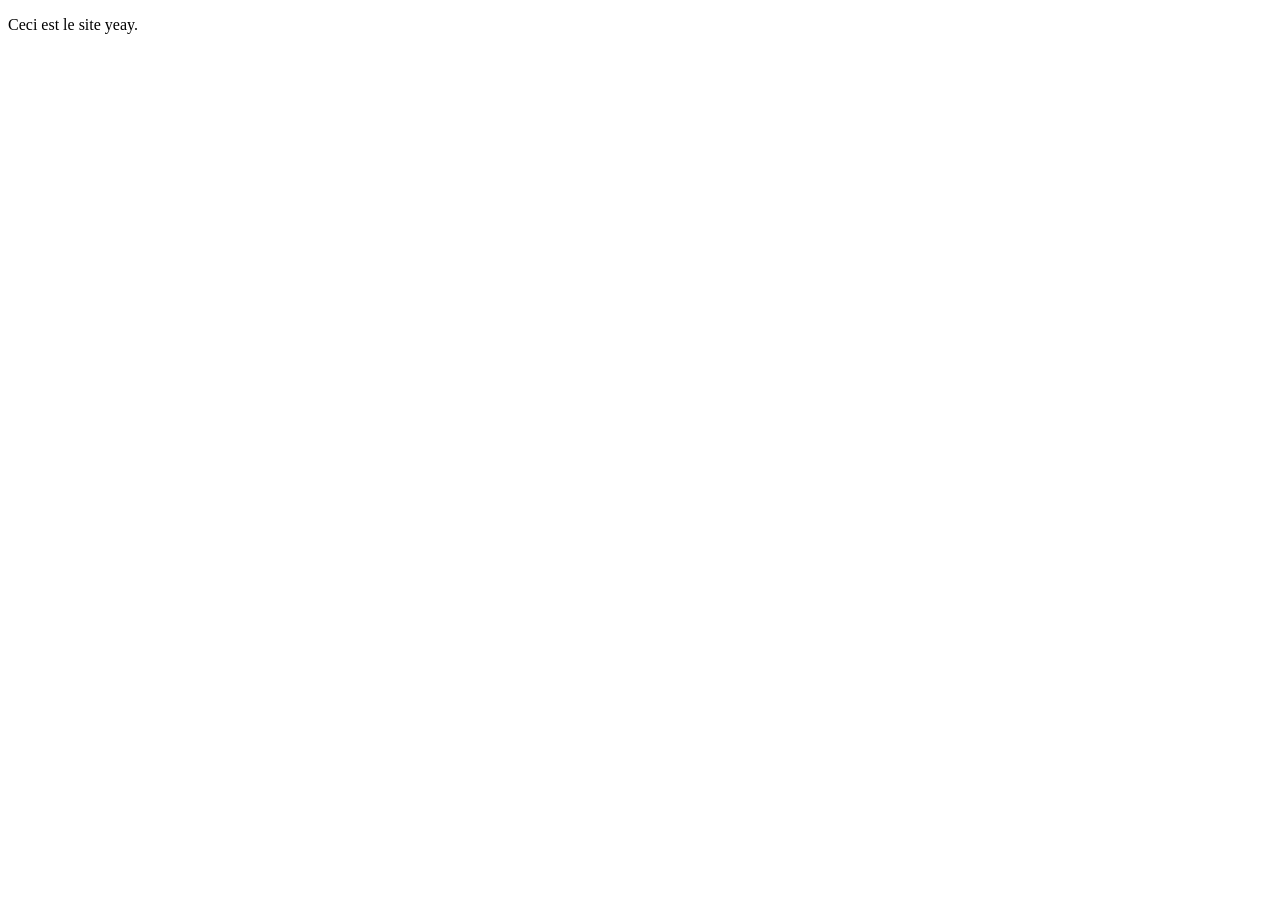
==== index.html @ 03119c8a "Début du porjet" ====
<!DOCTYPE html>
<html lang="fr">
<head>
    <meta charset="UTF-8">
    <meta name="viewport" content="width=device-width, initial-scale=1.0">
    <title>Projet World</title>
</head>
<body>
    <p>Ceci est le site yeay.</p>
</body>
</html>
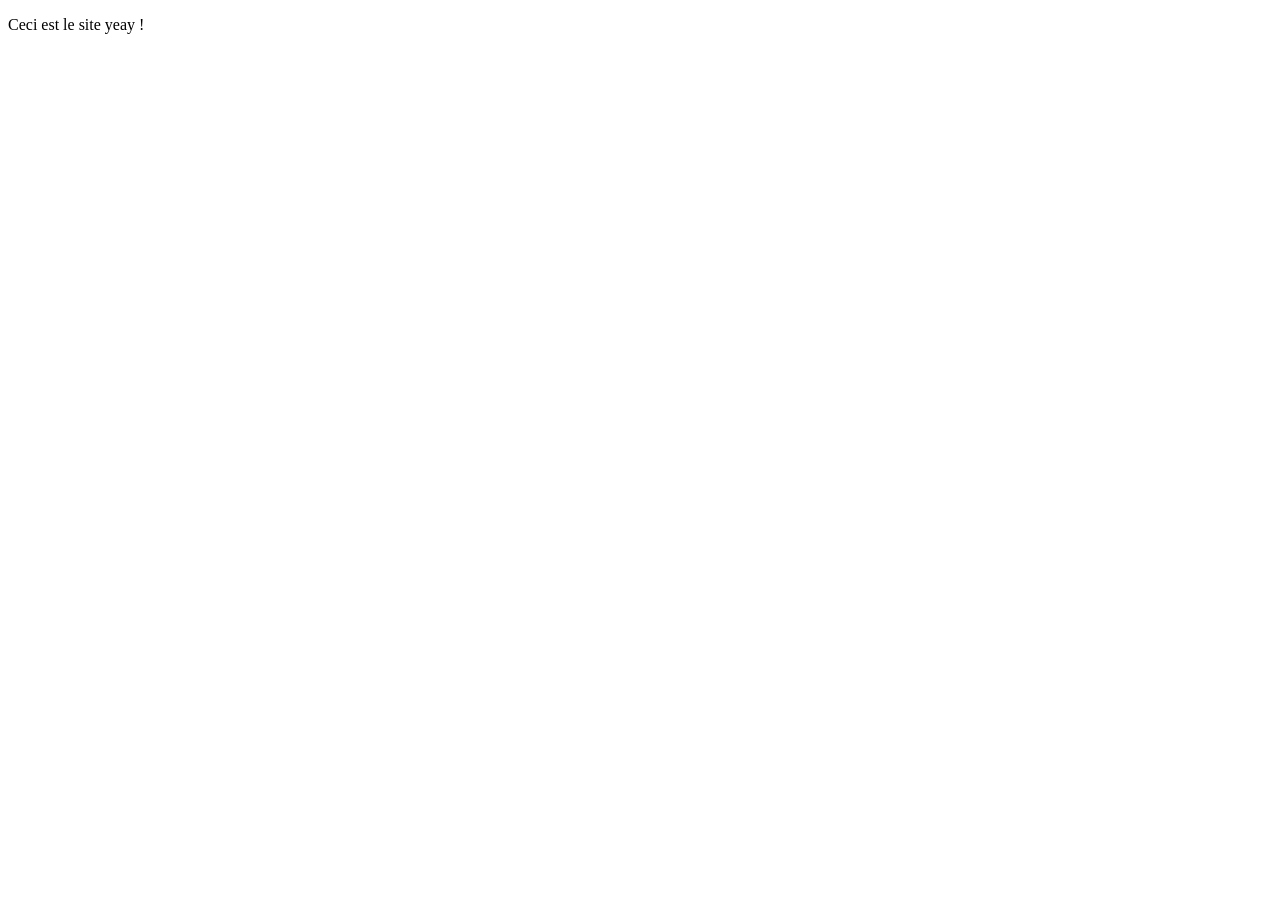
==== commit c84a86b5: "test" ====
--- a/index.html
+++ b/index.html
@@ -6,6 +6,6 @@
     <title>Projet World</title>
 </head>
 <body>
-    <p>Ceci est le site yeay.</p>
+    <p>Ceci est le site yeay !</p>
 </body>
 </html>
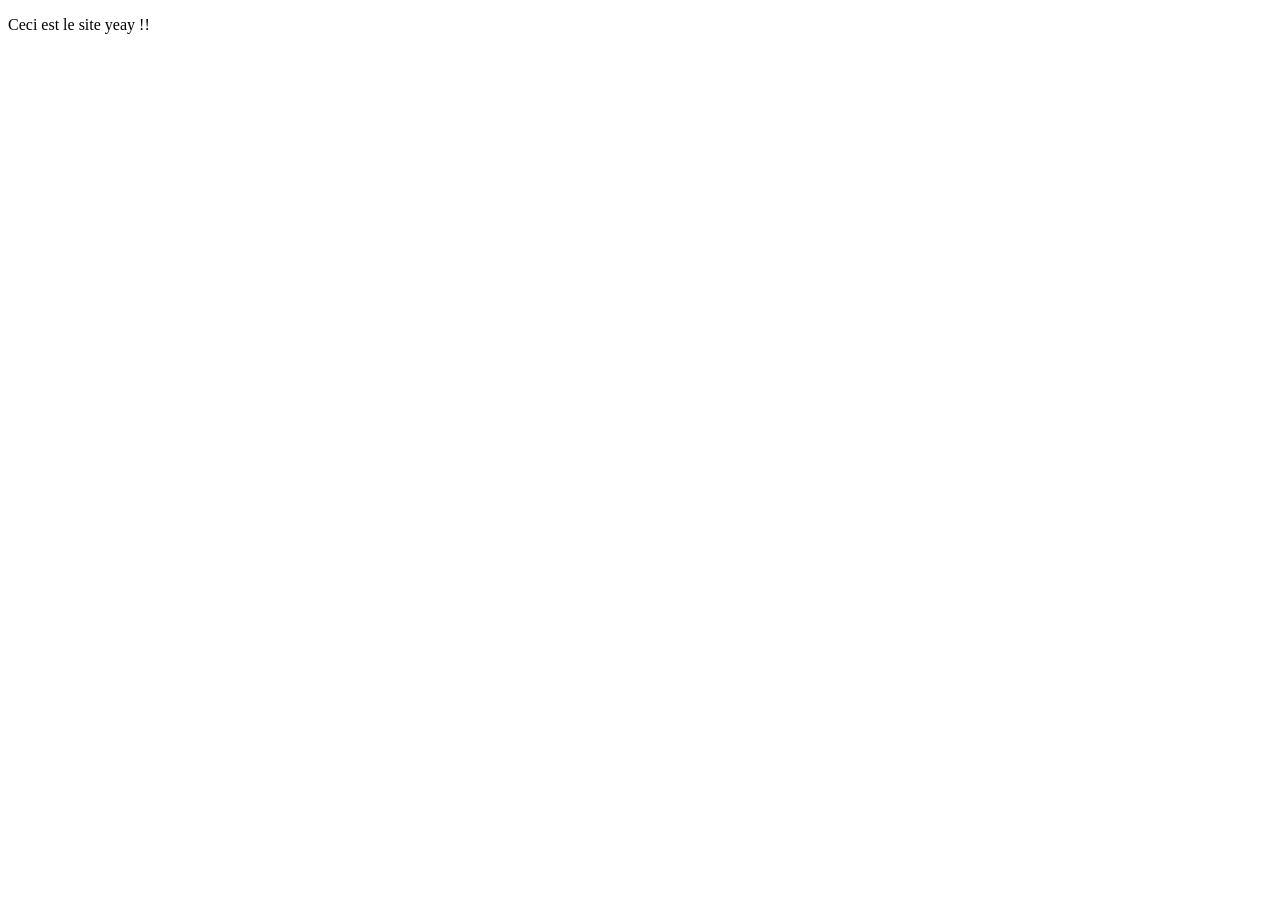
==== commit 43f6729c: "hh" ====
--- a/index.html
+++ b/index.html
@@ -6,6 +6,6 @@
     <title>Projet World</title>
 </head>
 <body>
-    <p>Ceci est le site yeay !</p>
+    <p>Ceci est le site yeay !!</p>
 </body>
 </html>
